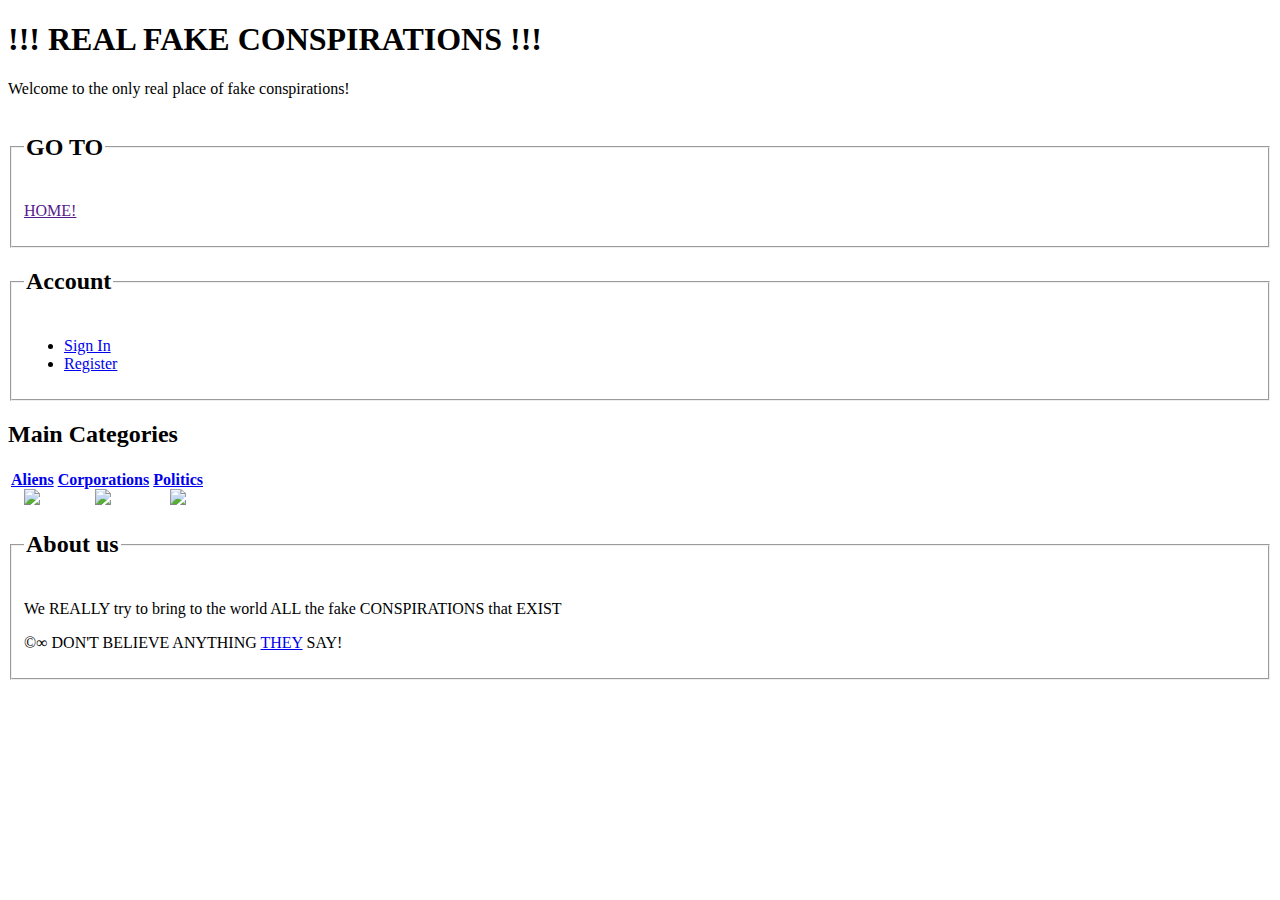
==== index.html @ 11d9a9ac "index si corporations modificate" ====
<!DOCTYPE html>
<html lang="en">
<head>
    <meta charset="UTF-8">
    <meta http-equiv="X-UA-Compatible" content="IE=edge">
    <meta name="viewport" content="width=device-width, initial-scale=1.0">
    <title>Document</title>
</head>
<body>
    <header>
        <h1>!!! REAL FAKE CONSPIRATIONS !!!</h1>
        <p>Welcome to the only real place of fake conspirations!</p>

        <fieldset>
            <legend><h2>GO TO</h2></legend>
            <p><a href="">HOME!</a></p>
        </fieldset>

        <fieldset>
            <legend><h2>Account</h2></legend>
            <ul>
                <li><a href="account/sign_in.html">Sign In</a></li>
                <li><a href="account/register.html">Register</a></li>
            </ul>
        </fieldset>

    </header>

    <main>
        <section>
            <h2>Main Categories</h2>
            <nav>
                <table>
                    <!-- headers -->
                    <tr>
                        <th>
                            <a href="pages/aliens.html">Aliens</a><br>
                            <picture>
                                <img src="pictures/aliens.jpg">
                            </picture>
                        </th>
                        <th>
                            <a href="pages/corporations.html">Corporations</a><br>
                            <picture>
                                <img src="pictures/corporations.jpg">
                            </picture>
                        </th>
                        <th>
                            <a href="pages/politics.html">Politics</a><br>
                            <picture>
                                <img src="pictures/politicians.jpg">
                            </picture>
                        </th>
                    </tr>
                    
                    <!-- data -->
                    <!-- de introdus alta data si daca e nevoie -->
                </table>

            </nav>
        </section>
    </main>

    <footer>
        <fieldset>
            <legend><h2>About us</h2></legend>
            <p>We REALLY try to bring to the world ALL the fake CONSPIRATIONS that EXIST</p>
            <p>&copy;&infin; DON'T BELIEVE ANYTHING <a href="https://duckduckgo.com/">THEY</a> SAY!</p>
        </fieldset>
    </footer>
</body>
</html>
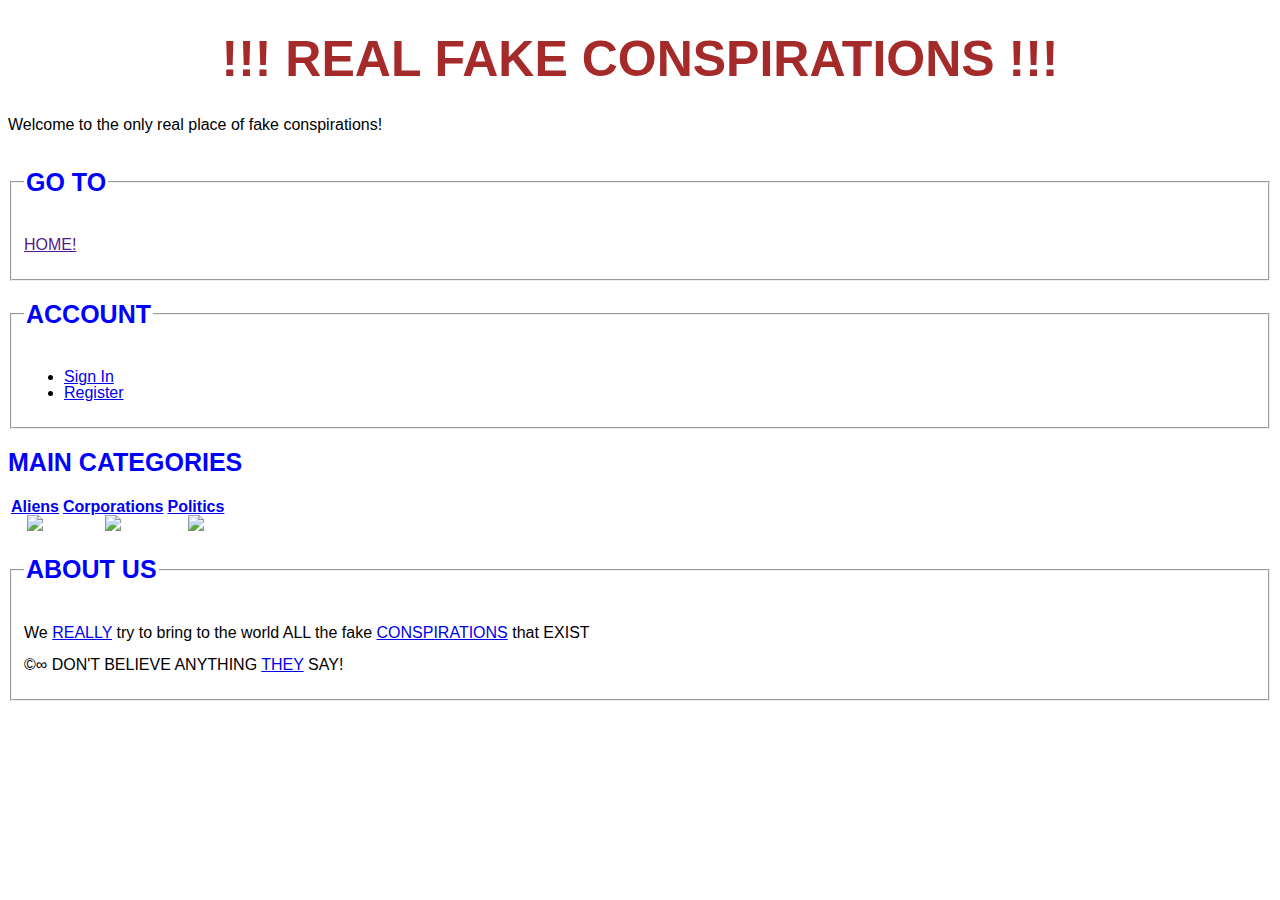
==== commit f5dba4d8: "adaugate stiluri pentru textul din pagina utilizand CSS" ====
--- a/index.html
+++ b/index.html
@@ -1,23 +1,30 @@
 <!DOCTYPE html>
 <html lang="en">
+
 <head>
     <meta charset="UTF-8">
     <meta http-equiv="X-UA-Compatible" content="IE=edge">
     <meta name="viewport" content="width=device-width, initial-scale=1.0">
+    <link rel="stylesheet" href="main_styles.css">
     <title>Document</title>
 </head>
+
 <body>
     <header>
         <h1>!!! REAL FAKE CONSPIRATIONS !!!</h1>
         <p>Welcome to the only real place of fake conspirations!</p>
 
         <fieldset>
-            <legend><h2>GO TO</h2></legend>
+            <legend>
+                <h2>GO TO</h2>
+            </legend>
             <p><a href="">HOME!</a></p>
         </fieldset>
 
         <fieldset>
-            <legend><h2>Account</h2></legend>
+            <legend>
+                <h2>Account</h2>
+            </legend>
             <ul>
                 <li><a href="account/sign_in.html">Sign In</a></li>
                 <li><a href="account/register.html">Register</a></li>
@@ -52,9 +59,9 @@
                             </picture>
                         </th>
                     </tr>
-                    
+
                     <!-- data -->
-                    <!-- de introdus alta data si daca e nevoie -->
+                    <!-- de introdus alta data daca e nevoie -->
                 </table>
 
             </nav>
@@ -63,10 +70,14 @@
 
     <footer>
         <fieldset>
-            <legend><h2>About us</h2></legend>
-            <p>We REALLY try to bring to the world ALL the fake CONSPIRATIONS that EXIST</p>
+            <legend>
+                <h2>About us</h2>
+            </legend>
+            <p>We <a href="account/register.html">REALLY</a> try to bring to the world ALL the fake <a
+                    href="pages/aliens.html">CONSPIRATIONS</a> that EXIST</p>
             <p>&copy;&infin; DON'T BELIEVE ANYTHING <a href="https://duckduckgo.com/">THEY</a> SAY!</p>
         </fieldset>
     </footer>
 </body>
+
 </html>--- a/main_styles.css
+++ b/main_styles.css
@@ -0,0 +1,18 @@
+body {
+    line-height: 1;
+    font-family: Helvetica, Arial, sans-serif;
+}
+
+h1 {
+    text-transform: uppercase;
+    text-align: center;
+    font-size: 50px;
+    font-weight: bold;
+    color: brown;
+}
+
+h2 {
+    text-transform: uppercase;
+    color: blue;
+    font-size: 25px;
+}